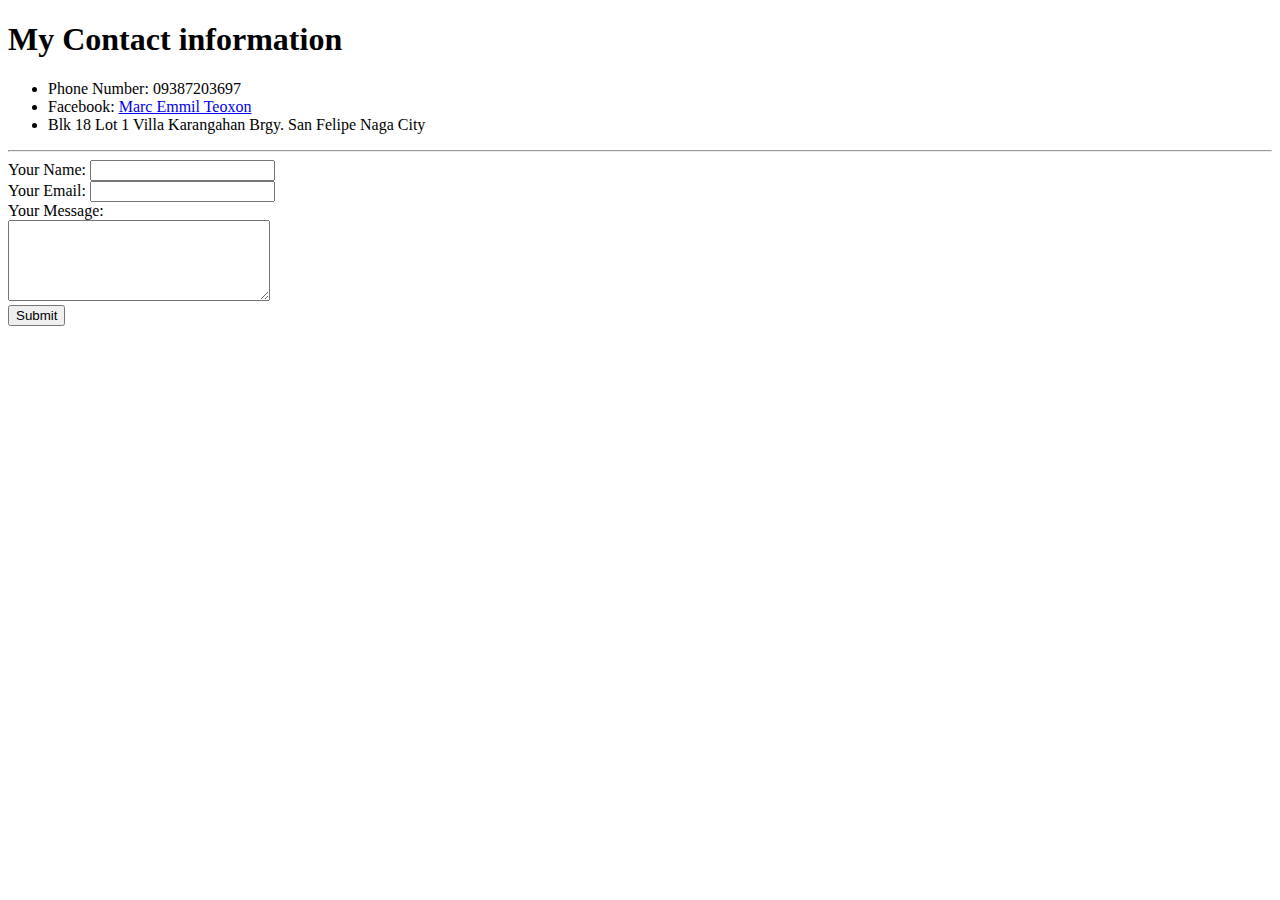
==== Contact.html @ 2c1df480 "added initial CV files" ====
<!DOCTYPE html>
<html lang="en" dir="ltr">
  <head>
    <meta charset="utf-8">
    <title>Contact</title>
  </head>
  <body>


    <h1>My Contact information</h3>
    <ul>
      <li>Phone Number: 09387203697</li>
      <li> Facebook: <a href="https://www.facebook.com/mr.fearless12?comment_id=Y29tbWVudDo1ODg2OTE0MDc5MjA3MTJfNTg4Njk0NTQ3OTIwMzk4">Marc Emmil Teoxon</a></li>
      <li>Blk 18 Lot 1 Villa Karangahan Brgy. San Felipe Naga City</li>
    </ul>
<hr>

    <form action="mailto:marcteoxonrw@gmail.com" method="post" enctype="text/plain">
      <label for="">Your Name:</label>
      <input type="text" name="yourName" value=""><br>
      <label for="">Your Email:</label>
      <input type="email" name="yourEmail" value=""><br>
      <label for="">Your Message:</label> <br>
      <textarea name="yourMessage" rows="5" cols="30"></textarea> <br>
      <input type="submit" name="">
      <!-- <label for="">Your Password:</label>
      <input type="password" name="" value=""> -->
    </form>



  </body>
</html>
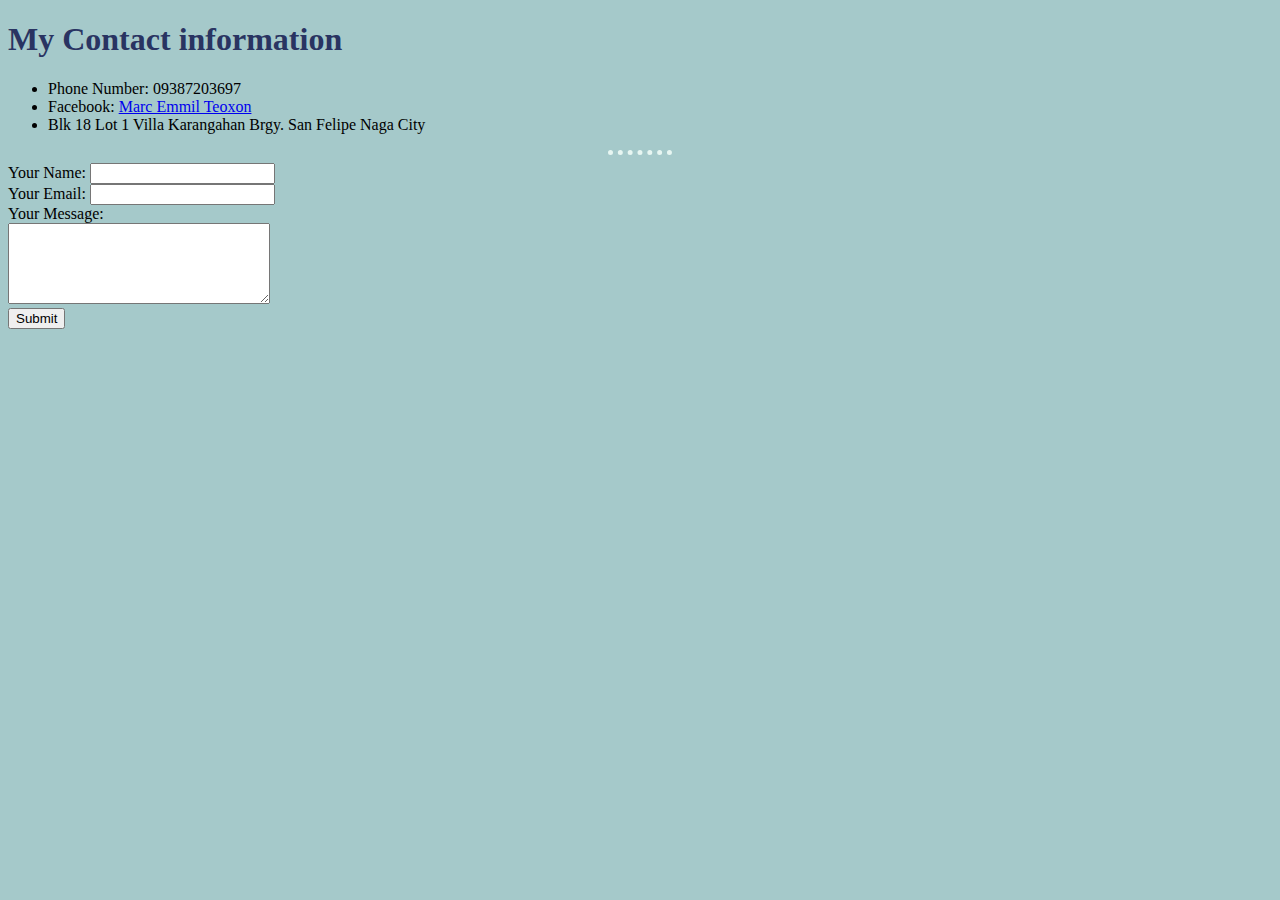
==== commit 375f8007: "adding css file" ====
--- a/Contact.html
+++ b/Contact.html
@@ -3,6 +3,7 @@
   <head>
     <meta charset="utf-8">
     <title>Contact</title>
+    <link rel="stylesheet" href="CSS/style.css">
   </head>
   <body>
 
--- a/CSS/style.css
+++ b/CSS/style.css
@@ -0,0 +1,16 @@
+body {
+  background-color: #A5C9CA;
+}
+hr {
+  border-style: dotted none none;
+  border-color: #E7F6F2;
+  border-width: 5px;
+  width: 5%;
+}
+h1 {
+  color: #293462;
+}
+
+h3 {
+  color: #293462;
+}
